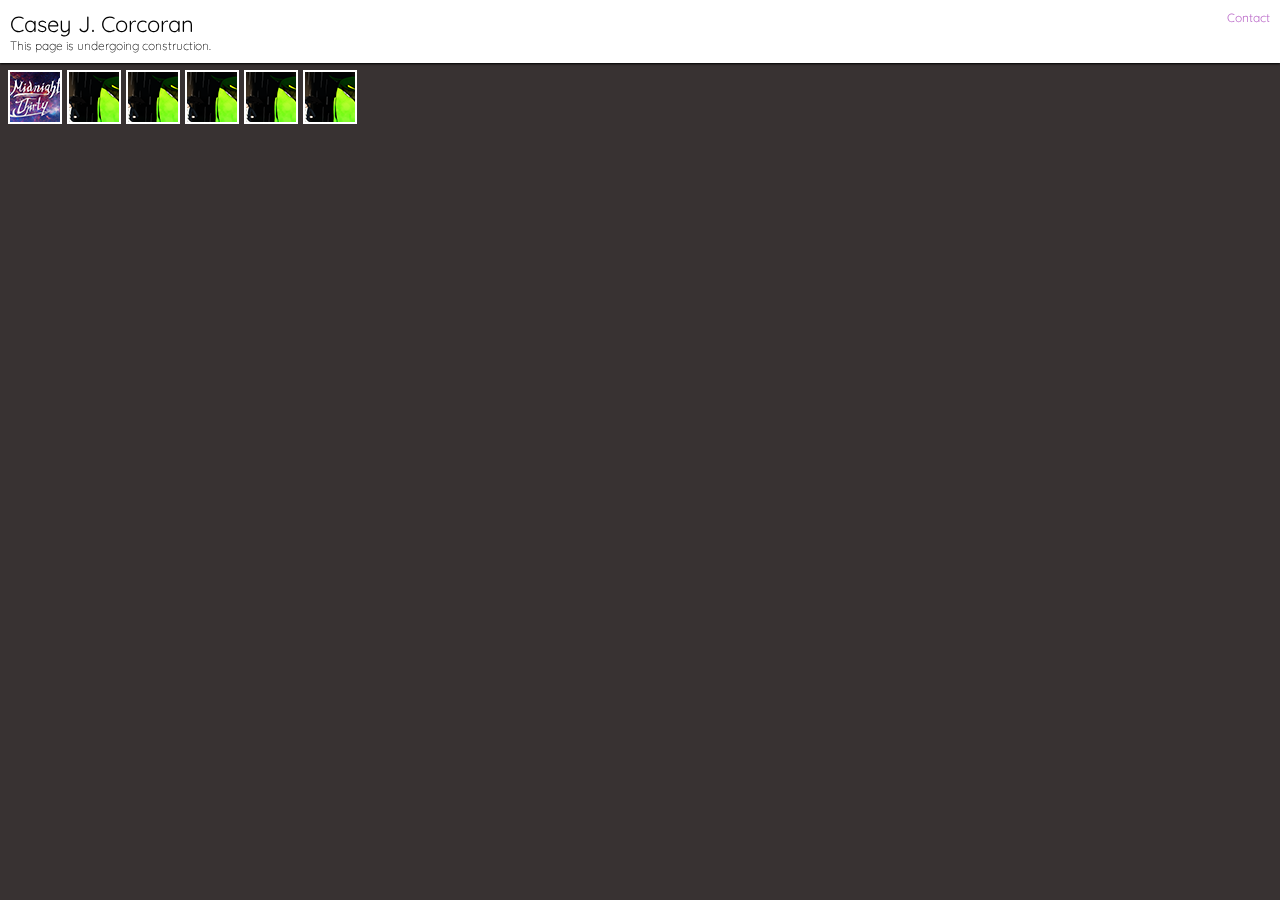
==== landing.html @ 89f8613c "layout/css change" ====
<html>
  <head>
    <link href="http://fonts.googleapis.com/css?family=Quicksand:300,400,700" rel="stylesheet" type="text/css"/>
    <link href="./css/base.css" rel="stylesheet" type="text/css"/>
    <title>CaseyJC, Artist Portfolio.</title>
  </head>
  <body>
    <div id="topbar">
      <div class="content">
        <div id="name">Casey J. Corcoran</div>
        <div id="WIP">This page is undergoing construction.</div>
        <div id="contact"><a href="./contact.html" target="_blank">Contact</a></div>
      </div>
    </div>
    <div id="dircontent">
      <div class="post">
        <div class="thumbnail">
          <div class="image"><a href="./assets/raws/midnightthirty.png"><img src="./assets/thumbnails/1230thumb.png" alt="Midnight Thirty"/></a></div>
        </div>
      </div>
      <div class="post">
        <div class="thumbnail">
          <div class="image"><a href="./assets/raws/feedme.gif" rel="imagebox"><img src="./assets/thumbnails/fmtpthumb.png" alt="My Neighbour Feed Me"/></a></div>
        </div>
      </div>
      <div class="post">
        <div class="thumbnail">
          <div class="image"><a href="./assets/raws/feedme.gif" rel="imagebox"><img src="./assets/thumbnails/fmtpthumb.png" alt="My Neighbour Feed Me"/></a></div>
        </div>
      </div>
      <div class="post">
        <div class="thumbnail">
          <div class="image"><a href="./assets/raws/feedme.gif" rel="imagebox"><img src="./assets/thumbnails/fmtpthumb.png" alt="My Neighbour Feed Me"/></a></div>
        </div>
      </div>
      <div class="post">
        <div class="thumbnail">
          <div class="image"><a href="./assets/raws/feedme.gif" rel="imagebox"><img src="./assets/thumbnails/fmtpthumb.png" alt="My Neighbour Feed Me"/></a></div>
        </div>
      </div>
      <div class="post">
        <div class="thumbnail">
          <div class="image"><a href="./assets/raws/feedme.gif" rel="imagebox"><img src="./assets/thumbnails/fmtpthumb.png" alt="My Neighbour Feed Me"/></a></div>
        </div>
      </div>
    </div>
  </body>
</html>
---- css/base.css ----
body {
  background-color: #383232;
}
a {
  text-decoration: none;
}
a:link {
  color: #ba68c8;
}
a:visited {
  color: #4a148c;
}
a:hover {
  text-decoration: underline;
  color: #4dd0e1;
}
.content {
  padding: 10;
}
#logo {
  float: center;
  margin: 5px;
  padding: 15px;
}
#name {
  text-align: left;
  font-family: 'Quicksand';
  font-size: 22;
  font-weight: 400;
}
#WIP {
  text-align: left;
  font-family: 'Quicksand';
  font-size: 12;
  font-weight: 300;
}
#topbar {
  z-index: 100;
  width: 100%;
  position: fixed;
  left: 0;
  right: 0;
  top: 0;
  background: #fff;
  padding: 0px 0px 0px 0px;
  box-shadow: 0 1px 2px 0px #000;
}
#contact {
  position: absolute;
  right: 10;
  top: 10;
  font-family: 'quicksand';
  font-size: 12;
  font-weight: 400;
}
#dircontent {
  display: block;
  z-index: 0;
  position: absolute;
  top: 70;
}
.post {
  padding: 2;
  float: left;
  margin-right: 5;
  margin-bottom: 5;
  line-height: 9;
  border: o;
  background-color: #fff;
}
img {
  width: 100%;
  height: auto;
}
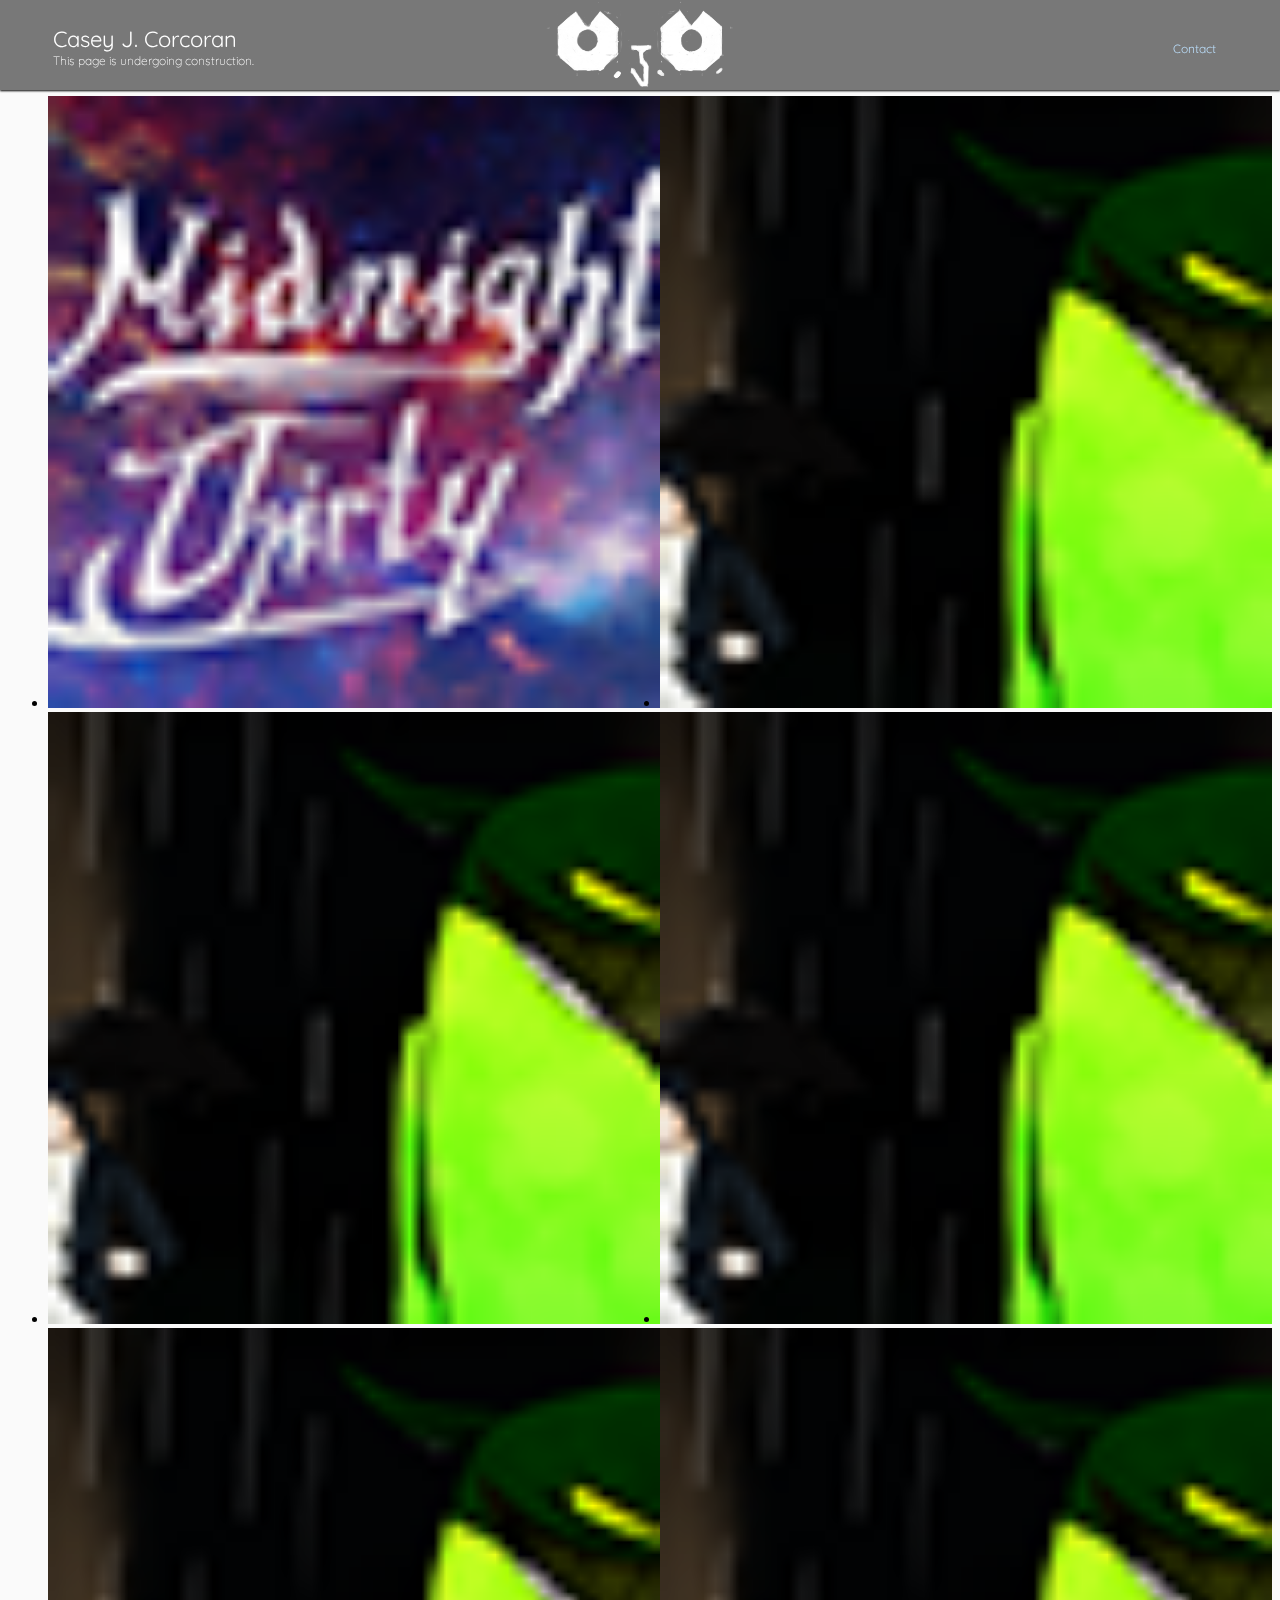
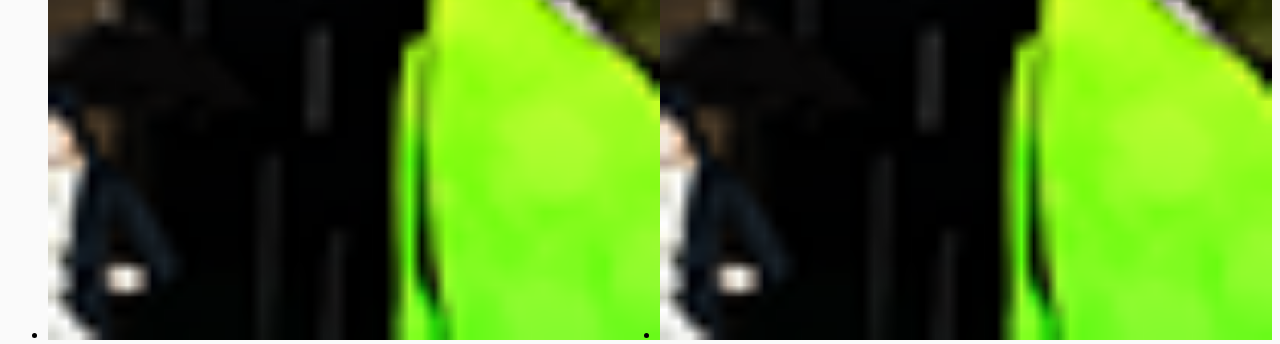
==== commit 39e19ba0: "Style 2" ====
--- a/landing.html
+++ b/landing.html
@@ -6,44 +6,22 @@
     <title>CaseyJC, Artist Portfolio.</title>
   </head>
   <body>
-    <div id="topbar">
-      <div class="content">
-        <div id="name">Casey J. Corcoran</div>
-        <div id="WIP">This page is undergoing construction.</div>
-        <div id="contact"><a href="./contact.html" target="_blank">Contact</a></div>
-      </div>
+    <div id="topbar"><img id="logobar" src="./assets/CJCLOGOnew.png" alt="CJC"/>
+      <ul class="content">
+        <li class="name">Casey J. Corcoran</li>
+        <li class="WIP">This page is undergoing construction.</li>
+        <li class="contact"><a href="./contact.html" target="_blank">Contact</a></li>
+      </ul>
     </div>
-    <div id="dircontent">
-      <div class="post">
-        <div class="thumbnail">
-          <div class="image"><a href="./assets/raws/midnightthirty.png"><img src="./assets/thumbnails/1230thumb.png" alt="Midnight Thirty"/></a></div>
-        </div>
-      </div>
-      <div class="post">
-        <div class="thumbnail">
-          <div class="image"><a href="./assets/raws/feedme.gif" rel="imagebox"><img src="./assets/thumbnails/fmtpthumb.png" alt="My Neighbour Feed Me"/></a></div>
-        </div>
-      </div>
-      <div class="post">
-        <div class="thumbnail">
-          <div class="image"><a href="./assets/raws/feedme.gif" rel="imagebox"><img src="./assets/thumbnails/fmtpthumb.png" alt="My Neighbour Feed Me"/></a></div>
-        </div>
-      </div>
-      <div class="post">
-        <div class="thumbnail">
-          <div class="image"><a href="./assets/raws/feedme.gif" rel="imagebox"><img src="./assets/thumbnails/fmtpthumb.png" alt="My Neighbour Feed Me"/></a></div>
-        </div>
-      </div>
-      <div class="post">
-        <div class="thumbnail">
-          <div class="image"><a href="./assets/raws/feedme.gif" rel="imagebox"><img src="./assets/thumbnails/fmtpthumb.png" alt="My Neighbour Feed Me"/></a></div>
-        </div>
-      </div>
-      <div class="post">
-        <div class="thumbnail">
-          <div class="image"><a href="./assets/raws/feedme.gif" rel="imagebox"><img src="./assets/thumbnails/fmtpthumb.png" alt="My Neighbour Feed Me"/></a></div>
-        </div>
-      </div>
+    <div id="content">
+      <ul id="dircontent">
+        <li class="post"><a href="./assets/raws/midnightthirty.png"><img id="thumb" src="./assets/thumbnails/1230thumb.png" alt="Midnight Thirty"/></a></li>
+        <li class="post"><a href="./assets/raws/feedme.gif" rel="imagebox"><img id="thumb" src="./assets/thumbnails/fmtpthumb.png" alt="My Neighbour Feed Me"/></a></li>
+        <li class="post"><a href="./assets/raws/feedme.gif" rel="imagebox"><img id="thumb" src="./assets/thumbnails/fmtpthumb.png" alt="My Neighbour Feed Me"/></a></li>
+        <li class="post"><a href="./assets/raws/feedme.gif" rel="imagebox"><img id="thumb" src="./assets/thumbnails/fmtpthumb.png" alt="My Neighbour Feed Me"/></a></li>
+        <li class="post"><a href="./assets/raws/feedme.gif" rel="imagebox"><img id="thumb" src="./assets/thumbnails/fmtpthumb.png" alt="My Neighbour Feed Me"/></a></li>
+        <li class="post"><a href="./assets/raws/feedme.gif" rel="imagebox"><img id="thumb" src="./assets/thumbnails/fmtpthumb.png" alt="My Neighbour Feed butt"/></a></li>
+      </ul>
     </div>
   </body>
 </html>--- a/css/base.css
+++ b/css/base.css
@@ -1,74 +1,79 @@
 body {
-  background-color: #383232;
-}
-a {
-  text-decoration: none;
-}
-a:link {
-  color: #ba68c8;
-}
-a:visited {
-  color: #4a148c;
-}
-a:hover {
-  text-decoration: underline;
-  color: #4dd0e1;
+  background-color: #fafafa;
 }
 .content {
-  padding: 10;
+  position: fixed;
+  left: 1%;
+  top: 1%;
+  list-style: none;
 }
 #logo {
   float: center;
   margin: 5px;
   padding: 15px;
 }
-#name {
+#logobar {
+  position: absolute;
+  left: 50%;
+  top: 0%;
+  -webkit-transform: translate(-50%, 0%);
+  -ms-transform: translate(-50%, 0%);
+  transform: translate(-50%, 0%);
+  height: 100%;
+}
+.name {
   text-align: left;
   font-family: 'Quicksand';
   font-size: 22;
   font-weight: 400;
+  color: #fff;
 }
-#WIP {
+.WIP {
   text-align: left;
   font-family: 'Quicksand';
   font-size: 12;
   font-weight: 300;
+  color: #fff;
 }
 #topbar {
-  z-index: 100;
+  z-index: 50;
+  position: fixed;
+  height: 10%;
   width: 100%;
-  position: fixed;
   left: 0;
   right: 0;
   top: 0;
-  background: #fff;
+  background-color: rgba(33,33,33,0.6);
   padding: 0px 0px 0px 0px;
   box-shadow: 0 1px 2px 0px #000;
 }
-#contact {
-  position: absolute;
-  right: 10;
-  top: 10;
+a:visited,
+a:hover,
+a:active,
+a {
+  text-decoration: none;
+  color: #bbdefb;
+  opacity: 1;
+}
+.contact {
+  position: fixed;
+  right: 5%;
+  top: 4.5%;
   font-family: 'quicksand';
   font-size: 12;
   font-weight: 400;
 }
+#content,
 #dircontent {
   display: block;
-  z-index: 0;
-  position: absolute;
-  top: 70;
+  position: relative;
+  top: 10%;
 }
 .post {
-  padding: 2;
   float: left;
-  margin-right: 5;
-  margin-bottom: 5;
-  line-height: 9;
-  border: o;
-  background-color: #fff;
+  width: 50%;
 }
-img {
+#thumb {
   width: 100%;
   height: auto;
 }
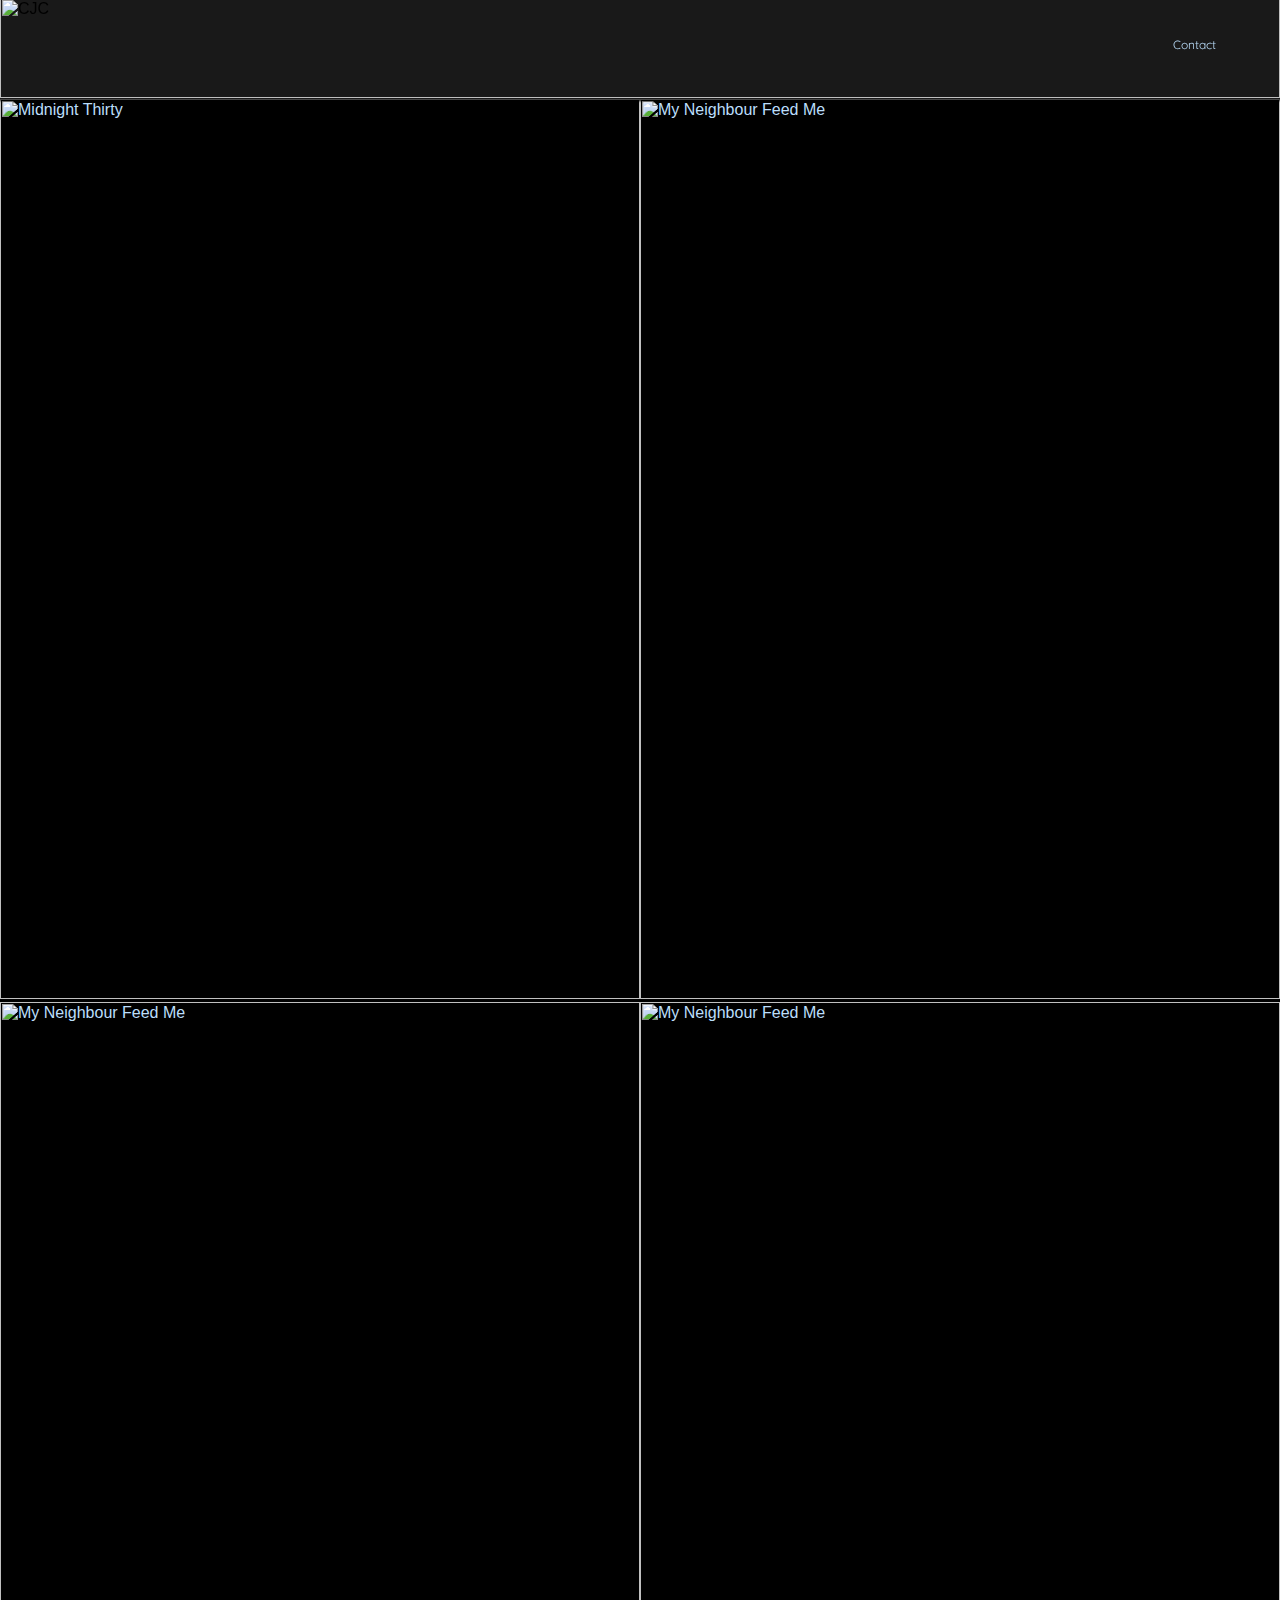
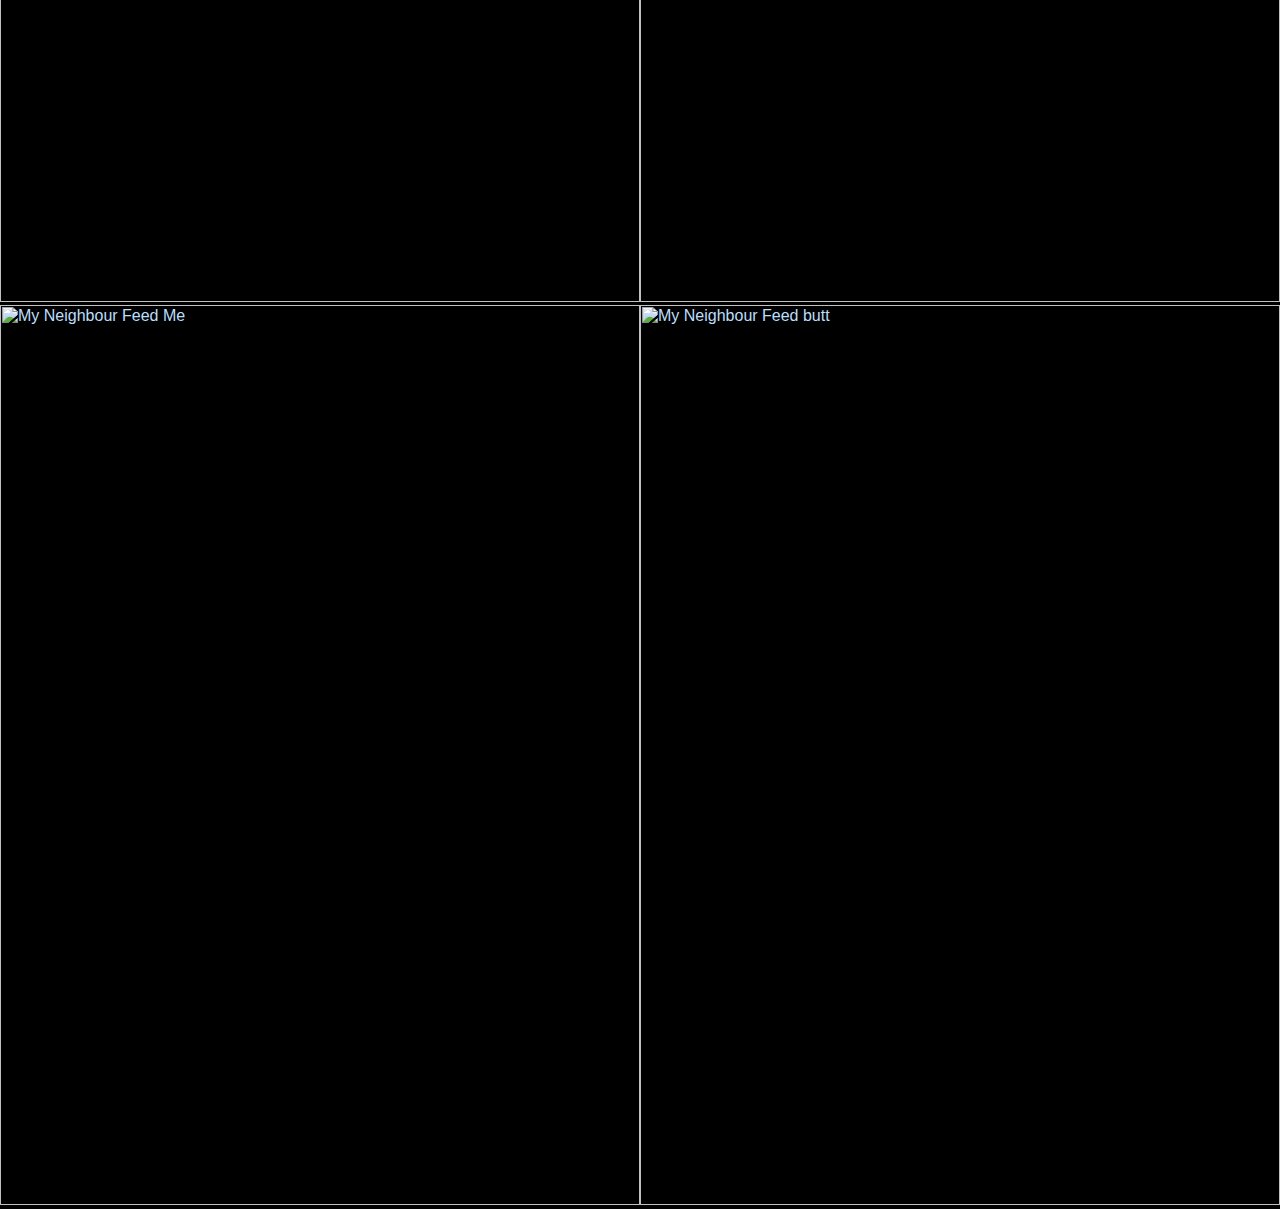
==== commit cb387112: "Style 2b" ====
--- a/landing.html
+++ b/landing.html
@@ -2,25 +2,24 @@
 <html>
   <head>
     <link href="http://fonts.googleapis.com/css?family=Quicksand:300,400,700" rel="stylesheet" type="text/css"/>
+    <link href="./css/normalize.css" rel="stylesheet" type="text/css"/>
     <link href="./css/base.css" rel="stylesheet" type="text/css"/>
     <title>CaseyJC, Artist Portfolio.</title>
+    <!--Developed by Casey J. Corcoran, special thanks to Casey Morris for the assistance
+    -->
   </head>
   <body>
-    <div id="topbar"><img id="logobar" src="./assets/CJCLOGOnew.png" alt="CJC"/>
-      <ul class="content">
-        <li class="name">Casey J. Corcoran</li>
-        <li class="WIP">This page is undergoing construction.</li>
-        <li class="contact"><a href="./contact.html" target="_blank">Contact</a></li>
-      </ul>
+    <div id="topbar"><img id="logobar" src="./assets/CJCLOGOName.png" alt="CJC"/>
+      <p class="contact"><a href="./contact.html" target="_blank">Contact</a></p>
     </div>
     <div id="content">
       <ul id="dircontent">
-        <li class="post"><a href="./assets/raws/midnightthirty.png"><img id="thumb" src="./assets/thumbnails/1230thumb.png" alt="Midnight Thirty"/></a></li>
-        <li class="post"><a href="./assets/raws/feedme.gif" rel="imagebox"><img id="thumb" src="./assets/thumbnails/fmtpthumb.png" alt="My Neighbour Feed Me"/></a></li>
-        <li class="post"><a href="./assets/raws/feedme.gif" rel="imagebox"><img id="thumb" src="./assets/thumbnails/fmtpthumb.png" alt="My Neighbour Feed Me"/></a></li>
-        <li class="post"><a href="./assets/raws/feedme.gif" rel="imagebox"><img id="thumb" src="./assets/thumbnails/fmtpthumb.png" alt="My Neighbour Feed Me"/></a></li>
-        <li class="post"><a href="./assets/raws/feedme.gif" rel="imagebox"><img id="thumb" src="./assets/thumbnails/fmtpthumb.png" alt="My Neighbour Feed Me"/></a></li>
-        <li class="post"><a href="./assets/raws/feedme.gif" rel="imagebox"><img id="thumb" src="./assets/thumbnails/fmtpthumb.png" alt="My Neighbour Feed butt"/></a></li>
+        <li class="post"><a href="./assets/raws/midnightthirty.png"><img id="thumb" src="./assets/thumbnails/1230thumb.jpg" onmouseover="this.src='./assets/thumbnails/1230thumb.png'" onmouseout="this.src='./assets/thumbnails/1230thumb.jpg'" alt="Midnight Thirty"/></a></li>
+        <li class="post"><a href="./assets/raws/feedme.gif" rel="imagebox"><img id="thumb" src="./assets/thumbnails/fmtpthumb.jpg" onmouseover="this.src='./assets/thumbnails/fmtpthumb.png'" onmouseout="this.src='./assets/thumbnails/fmtpthumb.jpg'" alt="My Neighbour Feed Me"/></a></li>
+        <li class="post"><a href="./assets/raws/feedme.gif" rel="imagebox"><img id="thumb" src="./assets/thumbnails/fmtpthumb.jpg" onmouseover="this.src='./assets/thumbnails/fmtpthumb.png'" onmouseout="this.src='./assets/thumbnails/fmtpthumb.jpg'" alt="My Neighbour Feed Me"/></a></li>
+        <li class="post"><a href="./assets/raws/feedme.gif" rel="imagebox"><img id="thumb" src="./assets/thumbnails/fmtpthumb.jpg" onmouseover="this.src='./assets/thumbnails/fmtpthumb.png'" onmouseout="this.src='./assets/thumbnails/fmtpthumb.jpg'" alt="My Neighbour Feed Me"/></a></li>
+        <li class="post"><a href="./assets/raws/feedme.gif" rel="imagebox"><img id="thumb" src="./assets/thumbnails/fmtpthumb.jpg" onmouseover="this.src='./assets/thumbnails/fmtpthumb.png'" onmouseout="this.src='./assets/thumbnails/fmtpthumb.jpg'" alt="My Neighbour Feed Me"/></a></li>
+        <li class="post"><a href="./assets/raws/feedme.gif" rel="imagebox"><img id="thumb" src="./assets/thumbnails/fmtpthumb.jpg" onmouseover="this.src='./assets/thumbnails/fmtpthumb.png'" onmouseout="this.src='./assets/thumbnails/fmtpthumb.jpg'" alt="My Neighbour Feed butt"/></a></li>
       </ul>
     </div>
   </body>
--- a/css/base.css
+++ b/css/base.css
@@ -1,24 +1,21 @@
 body {
-  background-color: #fafafa;
+  background-color: #000;
 }
 .content {
-  position: fixed;
+  position: absolute;
   left: 1%;
-  top: 1%;
+  top: 15px;
   list-style: none;
 }
 #logo {
   float: center;
+  width: 100%;
   margin: 5px;
   padding: 15px;
 }
 #logobar {
   position: absolute;
-  left: 50%;
-  top: 0%;
-  -webkit-transform: translate(-50%, 0%);
-  -ms-transform: translate(-50%, 0%);
-  transform: translate(-50%, 0%);
+  bottom: 2px;
   height: 100%;
 }
 .name {
@@ -28,22 +25,15 @@
   font-weight: 400;
   color: #fff;
 }
-.WIP {
-  text-align: left;
-  font-family: 'Quicksand';
-  font-size: 12;
-  font-weight: 300;
-  color: #fff;
-}
 #topbar {
   z-index: 50;
   position: fixed;
-  height: 10%;
+  height: 100px;
   width: 100%;
   left: 0;
   right: 0;
   top: 0;
-  background-color: rgba(33,33,33,0.6);
+  background-color: rgba(33,33,33,0.75);
   padding: 0px 0px 0px 0px;
   box-shadow: 0 1px 2px 0px #000;
 }
@@ -56,21 +46,23 @@
   opacity: 1;
 }
 .contact {
-  position: fixed;
+  position: absolute;
   right: 5%;
-  top: 4.5%;
+  top: 25px;
   font-family: 'quicksand';
   font-size: 12;
   font-weight: 400;
 }
 #content,
 #dircontent {
+  -webkit-padding-start: 0px;
   display: block;
   position: relative;
-  top: 10%;
+  top: 50px;
 }
 .post {
   float: left;
+  margin-top: -1px;
   width: 50%;
 }
 #thumb {
